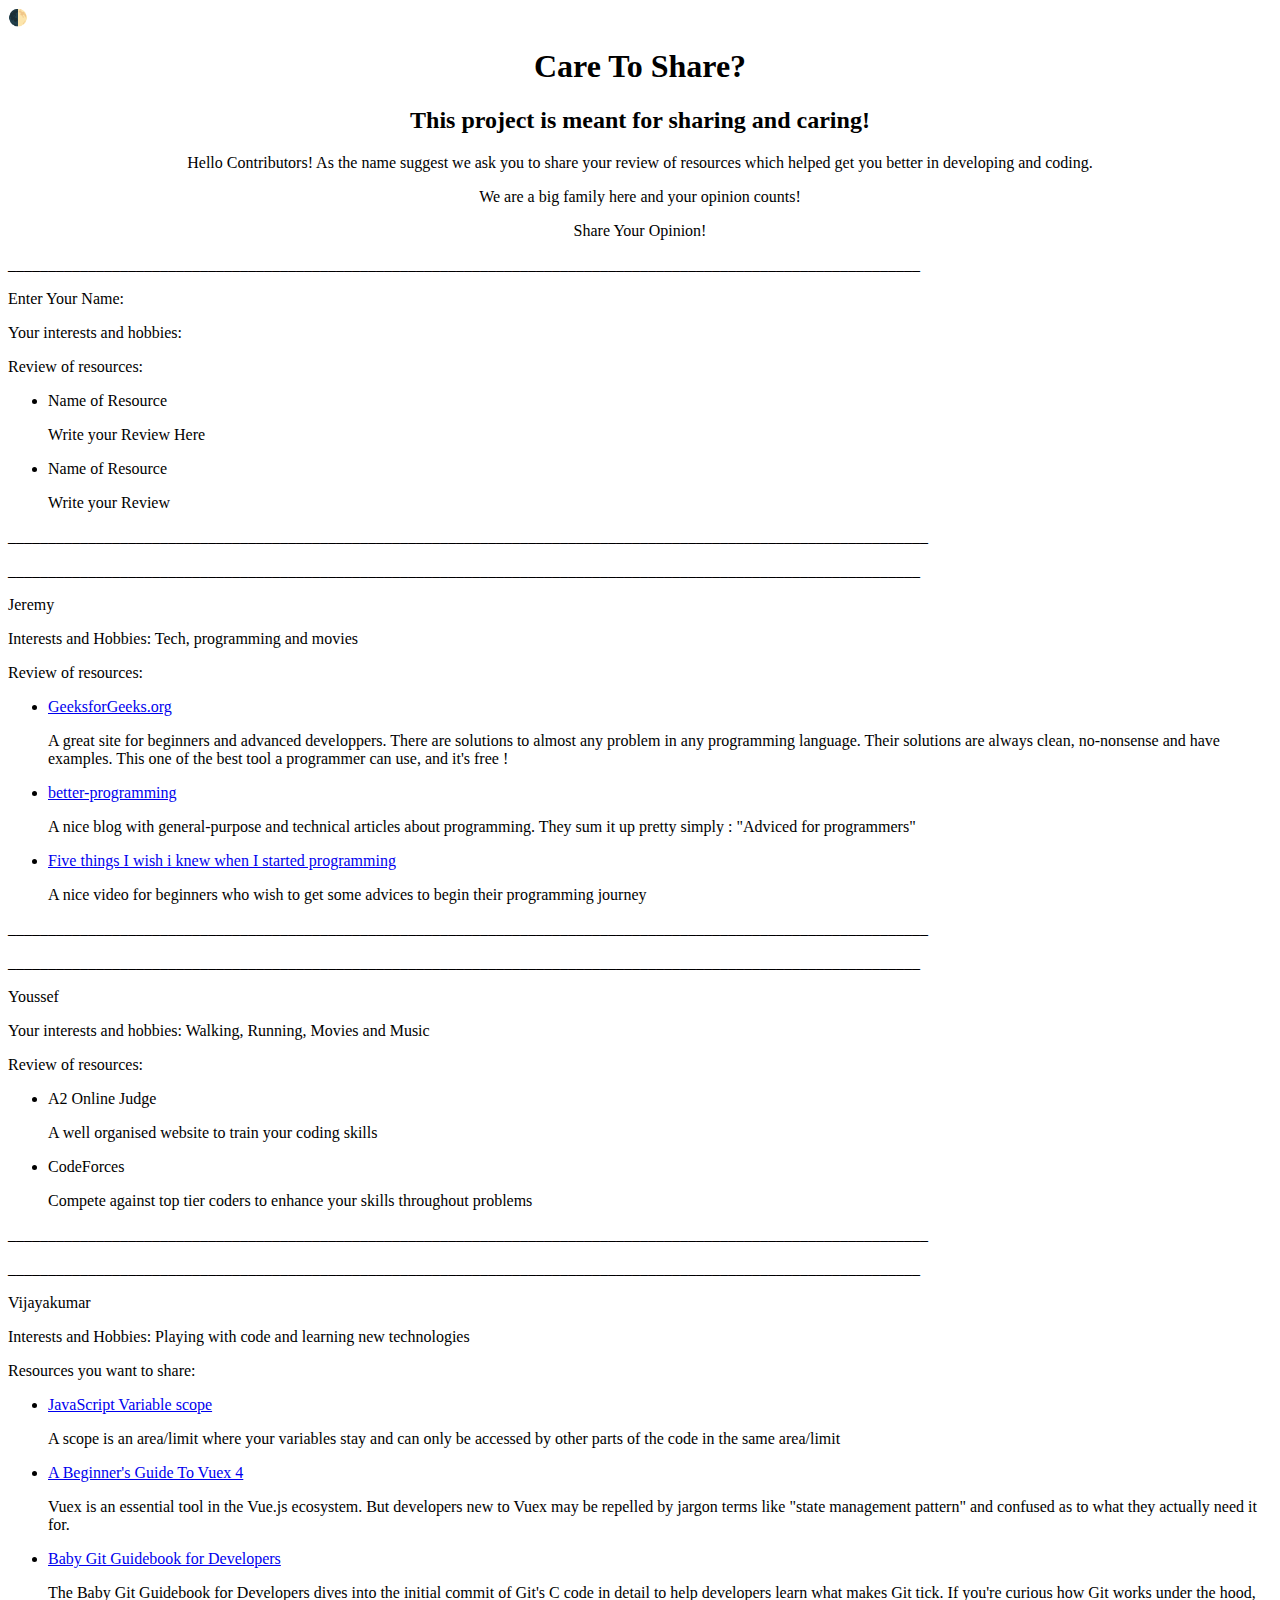
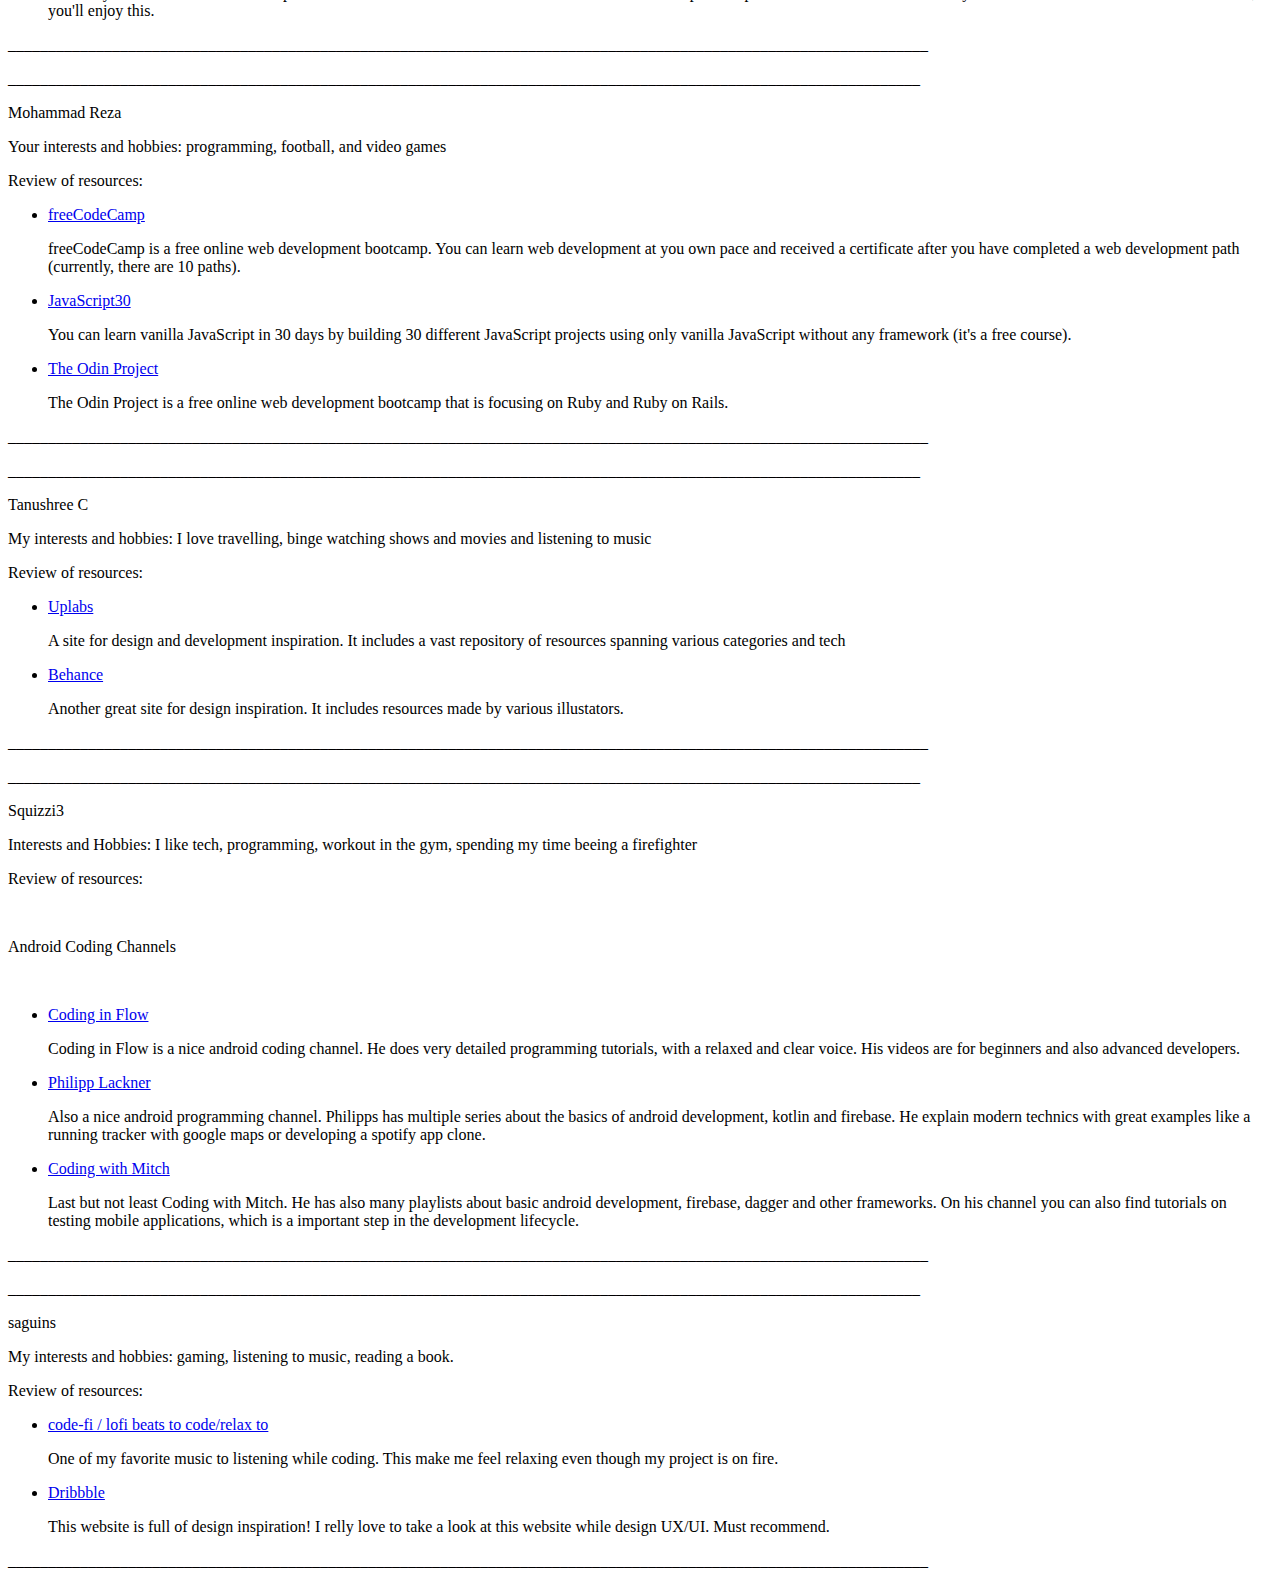
==== index.html @ 0ef7c9ed "Merge pull request #23 from saguins/gh-pages" ====
<!DOCTYPE html>
<html lang="en">
  <head>
    <meta charset="UTF-8" />
    <meta name="viewport" content="width=device-width, initial-scale=1.0" />
    <meta http-equiv="X-UA-Compatible" content="ie=edge" />
    <link rel="stylesheet" type="text/css" href="style.css">
    <title>Care To Share?</title>

    <script>
      function toggleDarkLight() {
        var body = document.getElementById("body");
        var currentClass = body.className;
        body.className = currentClass == "dark-mode" ? "light-mode" : "dark-mode";
      }
    </script>
  </head>

<body id="body" class="light-mode">
  <header>
  
	<span  class="toggle" onclick="toggleDarkLight()">🌓</span>
  
    <center>
      <h1>Care To Share?</h1>
    </center>
    
    <h2 style="text-align:center;">This project is meant for sharing and caring!</h2>
    <div class="description">
      <p style="text-align:center;">
        Hello Contributors! As the name suggest we ask you to share your review of resources which helped get you better in developing and coding. </p>
        <p style="text-align:center;">  We are a big family here and your opinion counts!</p>
        <p style="text-align:center;">Share Your Opinion!</p>

</body>

<!-- ============== TEMPLATE ============== -->
<!-- COPY everything BELOW this, from contributor suggest start to end along with the "START" and "END" comment lines -->

<!-- ________ Contributor's Suggest START ________  -->
<div class="card">
  <p>__________________________________________________________________________________________________________________</p>
<p class="name">Enter Your Name:</p>

<p class="about">
  Your interests and hobbies:
</p>
<div class="resources">
  <p>Review of resources:</p>
  <ul>
    <li>
      <p>Name of Resource</p>
      <p>Write your Review Here</p>
    </li>
    <li>
      <p>Name of Resource</p>
      <p>Write your Review</p>
    </li>
  </ul>
  <p>___________________________________________________________________________________________________________________</p>
</div>
</div>

<!-- ________ Contributor's Suggest END ________  -->
<!-- COPY everything ABOVE this, from contributor suggest start to end along with the "START" and "END" comment lines -->
<!-- ============== ^^^^ TEMPLATE ^^^^ ============== -->
<!-- DO NOT modify the TEMPLATE directly, make a copy and paste it below -->
<!-- make sure there is one line of space above and below your card -->
<!-- ========== Paste YOUR Suggest directly at the end of this HTML document ========== -->

 <!-- ________ Contributor's Suggest START ________  -->
<div class="card">
  <p>__________________________________________________________________________________________________________________</p>
<p class="name">Jeremy</p>

<p class="about">
  Interests and Hobbies: Tech, programming and movies
</p>
<div class="resources">
  <p>Review of resources:</p>
  <ul>
    <li>
      <a href="https://www.geeksforgeeks.org/" target="_blank" title="Suggest 1">
        GeeksforGeeks.org
      </a>
      <p>
        A great site for beginners and advanced developpers. There are solutions to almost any problem in any programming language.
        Their solutions are always clean, no-nonsense and have examples.
        This one of the best tool a programmer can use, and it's free !
      </p>
    </li>
    <li>
      <a href="https://medium.com/better-programming/" target="_blank" title="Suggest 2">
        better-programming
      </a>
      <p>
        A nice blog with general-purpose and technical articles about programming.
        They sum it up pretty simply : "Adviced for programmers"
      </p>
    </li>
    <li>
      <a href="https://www.youtube.com/watch?v=jfxcJH_OWgE" target="_blank" title="Suggest 3">
        Five things I wish i knew when I started programming
      </a>
      <p>
        A nice video for beginners who wish to get some advices to begin their programming journey
      </p>
    </li>
  </ul>
  <p>___________________________________________________________________________________________________________________</p>
</div>
</div>

<!-- ________ Contributor's Suggest END ________  -->

<!-- ________ Contributor's Suggest START ________  -->
<div class="card">
  <p>__________________________________________________________________________________________________________________</p>
<p class="name">Youssef</p>

<p class="about">
  Your interests and hobbies: Walking, Running, Movies and Music
</p>
<div class="resources">
  <p>Review of resources:</p>
  <ul>
    <li>
      <p>A2 Online Judge</p>
      <p>A well organised website to train your coding skills</p>
    </li>
    <li>
      <p>CodeForces</p>
      <p>Compete against top tier coders to enhance your skills throughout problems </p>
    </li>
  </ul>
  <p>___________________________________________________________________________________________________________________</p>
</div>
</div>

<div class="card">
  <p>__________________________________________________________________________________________________________________</p>
<p class="name">Vijayakumar</p>

<p class="about">
  Interests and Hobbies: Playing with code and learning new technologies
</p>
<div class="resources">
  <p>Resources you want to share:</p>
  <ul>
    <li>
      <a href="https://slashism.com/variable-scope-in-javascript" target="_blank" title="Suggest 1">
        JavaScript Variable scope
      </a>
	  <p>
       A scope is an area/limit where your variables stay and can only be accessed by other parts of the code in the same area/limit
      </p>
    </li>
    <li>
      <a href="https://vuejsdevelopers.com/2017/05/15/vue-js-what-is-vuex/" target="_blank" title="Suggest 2">
        A Beginner's Guide To Vuex 4
      </a>
	  <p>
       Vuex is an essential tool in the Vue.js ecosystem. But developers new to Vuex may be repelled by jargon terms like "state management pattern" and confused as to what they actually need it for.
      </p>
    </li>
    <li>
      <a href="https://www.producthunt.com/posts/baby-git" target="_blank" title="Suggest 3">
        Baby Git Guidebook for Developers
      </a>
	  <p>
        The Baby Git Guidebook for Developers dives into the initial commit of Git's C code in detail to help developers learn what makes Git tick. If you're curious how Git works under the hood, you'll enjoy this.
      </p>
    </li>
  </ul>
  <p>___________________________________________________________________________________________________________________</p>
</div>
</div>

<!-- ________ Contributor's Suggest START ________  -->
<div class="card">
  <p>__________________________________________________________________________________________________________________</p>
<p class="name">Mohammad Reza</p>

<p class="about">
  Your interests and hobbies: programming, football, and video games
</p>
<div class="resources">
  <p>Review of resources:</p>
  <ul>
    <li>
      <a href="https://www.freecodecamp.org/" target="_blank" title="Suggest 1">freeCodeCamp</a>
      <p>freeCodeCamp is a free online web development bootcamp. You can learn web development at you own pace and received a certificate after you have completed a web development path (currently, there are 10 paths).</p>
    </li>
    <li>
      <a href="https://javascript30.com/" target="_blank" title="Suggest 2">JavaScript30</a>
      <p>You can learn vanilla JavaScript in 30 days by building 30 different JavaScript projects using only vanilla JavaScript without any framework (it's a free course).</p>
    </li>
    <li>
      <a href="https://www.theodinproject.com/" target="_blank" title="Suggest 3">The Odin Project</a>
      <p>The Odin Project is a free online web development bootcamp that is focusing on Ruby and Ruby on Rails.</p>
    </li>
  </ul>
  <p>___________________________________________________________________________________________________________________</p>
</div>
</div>

<!-- ________ Contributor's Suggest END ________  -->
	  
	  
 <!-- ________ Contributor's Suggest START ________  -->
<div class="card">
  <p>__________________________________________________________________________________________________________________</p>
<p class="name">Tanushree C</p>

<p class="about">
  My interests and hobbies: I love travelling, binge watching shows and movies and listening to music
</p>
<div class="resources">
  <p>Review of resources:</p>
  <ul>
    <li>
	<a href="https://www.uplabs.com/" target="_blank" title="Uplabs">Uplabs</a>
      <p>A site for design and development inspiration. It includes a vast repository of resources spanning various categories and tech</p>
    </li>
    <li>
	<a href="https://www.behance.net/" target="_blank" title="Behance">Behance</a>
      <p>Another great site for design inspiration. It includes resources made by various illustators.</p>
    </li>
  </ul>
  <p>___________________________________________________________________________________________________________________</p>
</div>
</div>

<!-- ________ Contributor's Suggest END ________  -->
	  
<!-- ________ Contributor's Suggest START ________  -->

<div class="card">
  <p>__________________________________________________________________________________________________________________</p>
<p class="name">Squizzi3</p>

<p class="about">
  Interests and Hobbies: I like tech, programming, workout in the gym, spending my time beeing a firefighter
</p>
<div class="resources">
  <p>Review of resources:</p>
  <br>
  <p>Android Coding Channels</p>
  <br>
  <ul>
    <li>
      <a href="https://www.youtube.com/channel/UC_Fh8kvtkVPkeihBs42jGcA" target="_blank" title="Suggest 1">
        Coding in Flow
      </a>
      <p>
        Coding in Flow is a nice android coding channel. He does very detailed programming tutorials, with a relaxed and clear voice.
	His videos are for beginners and also advanced developers.
      </p>
    </li>
    <li>
      <a href="https://www.youtube.com/channel/UCKNTZMRHPLXfqlbdOI7mCkg" target="_blank" title="Suggest 2">
        Philipp Lackner
      </a>
      <p>
        Also a nice android programming channel. Philipps has multiple series about the basics of android development, kotlin and firebase.
	He explain modern technics with great examples like a running tracker with google maps or developing a spotify app clone.
      </p>
    </li>
    <li>
      <a href="https://www.youtube.com/c/CodingWithMitch" target="_blank" title="Suggest 3">
        Coding with Mitch
      </a>
      <p>
        Last but not least Coding with Mitch. He has also many playlists about basic android development, firebase, dagger and other frameworks.
	On his channel you can also find tutorials on testing mobile applications, which is a important step in the development lifecycle.
      </p>
    </li>
  </ul>
  <p>___________________________________________________________________________________________________________________</p>
</div>
</div>

<!-- ________ Contributor's Suggest END ________  -->

<!-- ________ Contributor's Suggest START ________  -->
<div class="card">
  <p>__________________________________________________________________________________________________________________</p>
<p class="name">saguins</p>

<p class="about">
  My interests and hobbies: gaming, listening to music, reading a book.
</p>
<div class="resources">
  <p>Review of resources:</p>
  <ul>
    <li>
	<a href="https://youtu.be/f02mOEt11OQ" target="_blank" title="code-fi / lofi beats to code/relax to">code-fi / lofi beats to code/relax to</a>
      <p>One of my favorite music to listening while coding. This make me feel relaxing even though my project is on fire.</p>
    </li>
    <li>
	<a href="https://dribbble.com/" target="_blank" title="Dribbble">Dribbble</a>
      <p>This website is full of design inspiration! I relly love to take a look at this website while design UX/UI. Must recommend.</p>
    </li>
  </ul>
  <p>___________________________________________________________________________________________________________________</p>
</div>
</div>

<!-- ________ Contributor's Suggest END ________  -->
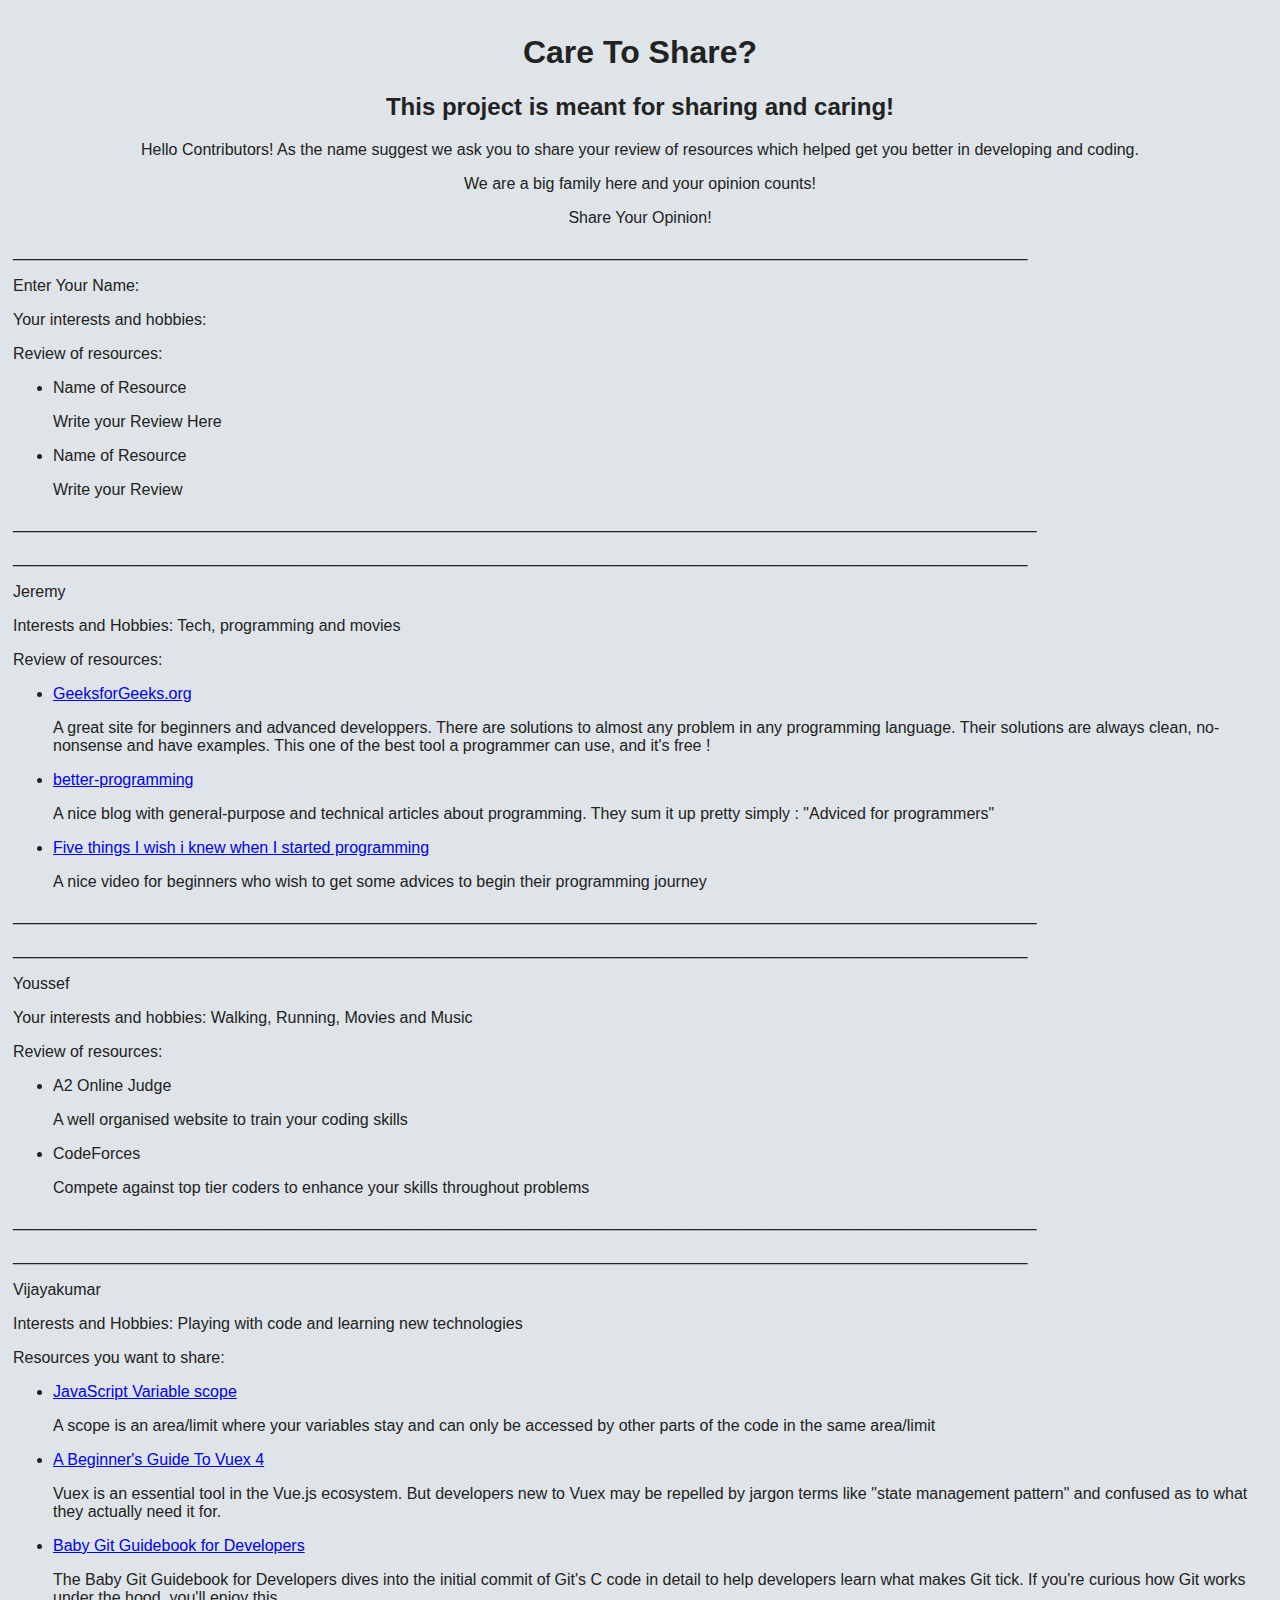
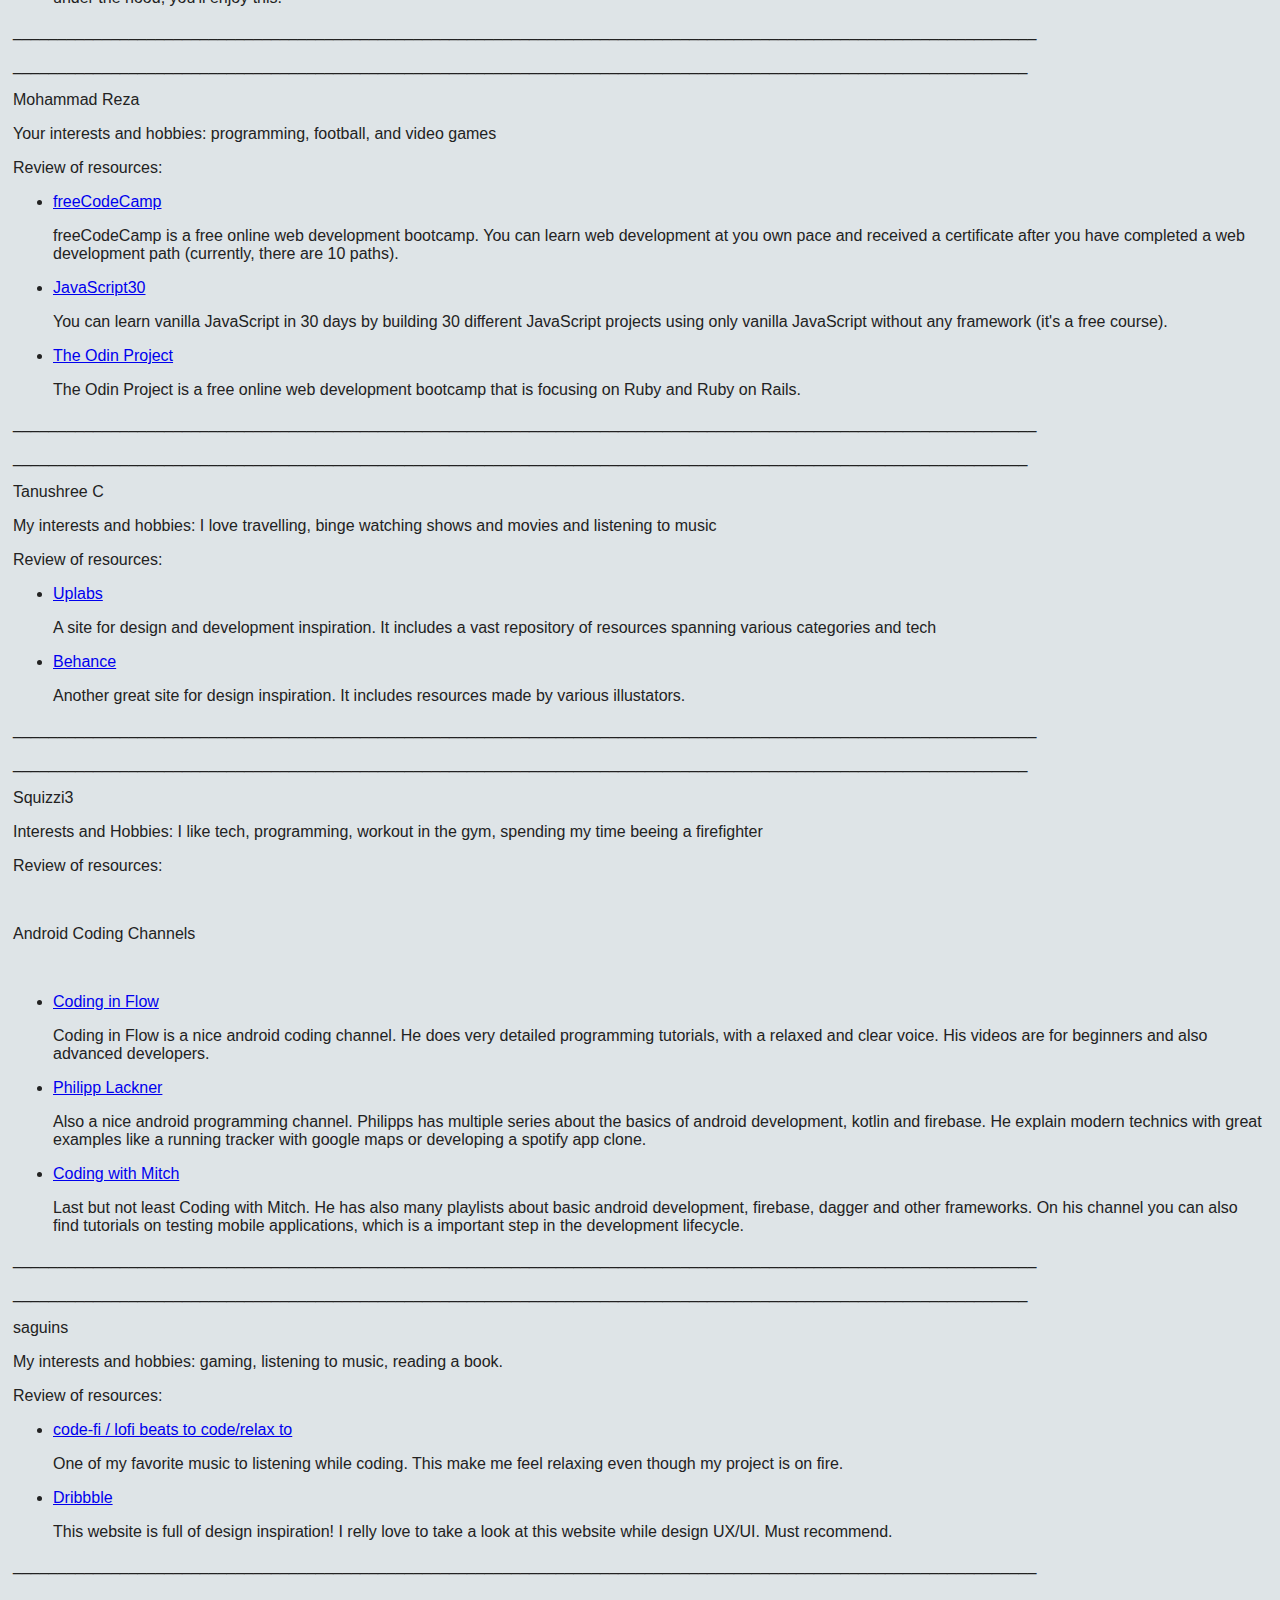
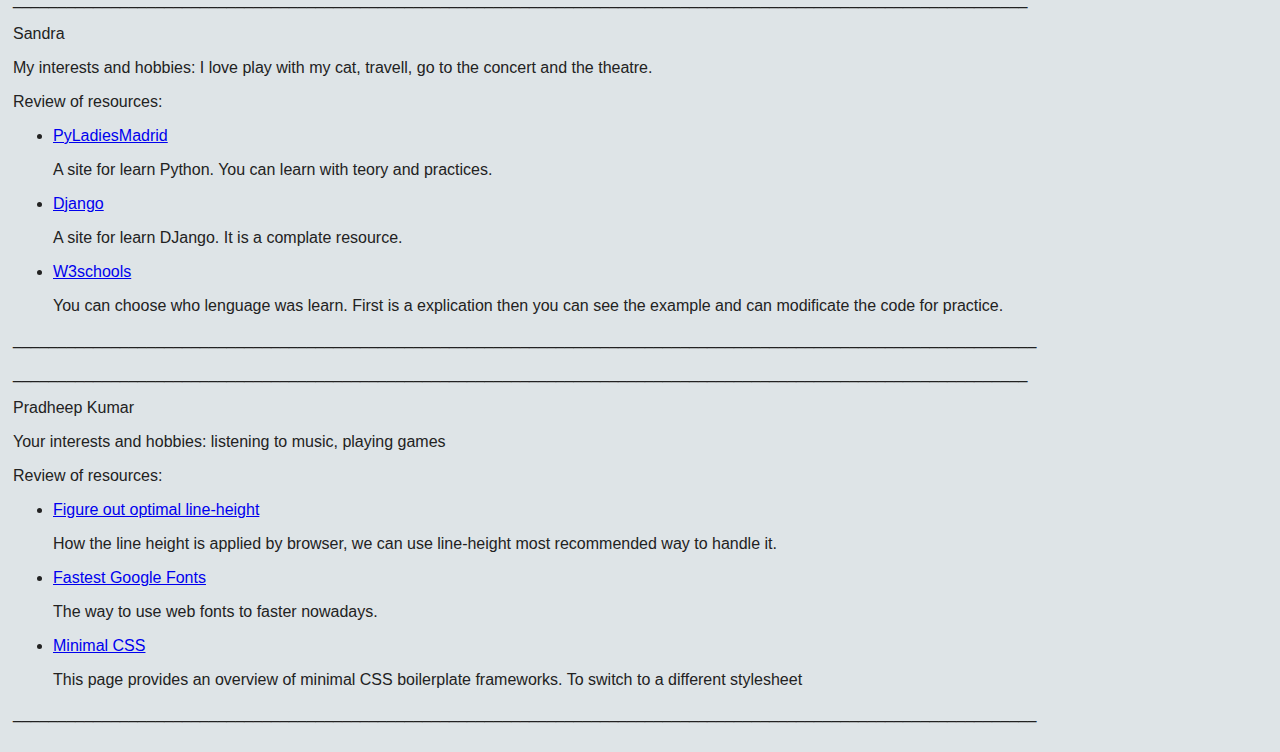
==== commit 97a4e98f: "Merge pull request #28 from mkamranhamid/feature/change-darkmode-icons" ====
--- a/index.html
+++ b/index.html
@@ -1,309 +1,457 @@
 <!DOCTYPE html>
 <html lang="en">
-  <head>
-    <meta charset="UTF-8" />
-    <meta name="viewport" content="width=device-width, initial-scale=1.0" />
-    <meta http-equiv="X-UA-Compatible" content="ie=edge" />
-    <link rel="stylesheet" type="text/css" href="style.css">
-    <title>Care To Share?</title>
-
-    <script>
-      function toggleDarkLight() {
-        var body = document.getElementById("body");
-        var currentClass = body.className;
-        body.className = currentClass == "dark-mode" ? "light-mode" : "dark-mode";
-      }
-    </script>
-  </head>
+
+<head>
+  <meta charset="UTF-8" />
+  <meta name="viewport" content="width=device-width, initial-scale=1.0" />
+  <meta http-equiv="X-UA-Compatible" content="ie=edge" />
+  <link rel="stylesheet" type="text/css" href="style.css">
+  <title>Care To Share?</title>
+
+  <script>
+    function toggleDarkLight() {
+      var body = document.getElementById("body");
+      var toggleElement = document.getElementsByClassName("toggle")[0];
+      toggleElement.classList.toggle('active');
+      var currentClass = body.className;
+      body.className = currentClass == "dark-mode" ? "light-mode" : "dark-mode";
+    }
+  </script>
+</head>
 
 <body id="body" class="light-mode">
   <header>
-  
-	<span  class="toggle" onclick="toggleDarkLight()">🌓</span>
-  
+
+    <span class="toggle" onclick="toggleDarkLight()"></span>
+
     <center>
       <h1>Care To Share?</h1>
     </center>
-    
+
     <h2 style="text-align:center;">This project is meant for sharing and caring!</h2>
     <div class="description">
       <p style="text-align:center;">
-        Hello Contributors! As the name suggest we ask you to share your review of resources which helped get you better in developing and coding. </p>
-        <p style="text-align:center;">  We are a big family here and your opinion counts!</p>
-        <p style="text-align:center;">Share Your Opinion!</p>
-
+        Hello Contributors! As the name suggest we ask you to share your review of resources which helped get you better
+        in developing and coding. </p>
+      <p style="text-align:center;"> We are a big family here and your opinion counts!</p>
+      <p style="text-align:center;">Share Your Opinion!</p>
+
+
+
+      <!-- ============== TEMPLATE ============== -->
+      <!-- COPY everything BELOW this, from contributor suggest start to end along with the "START" and "END" comment lines -->
+
+      <!-- ________ Contributor's Suggest START ________  -->
+      <div class="card">
+        <p>
+          __________________________________________________________________________________________________________________
+        </p>
+        <p class="name">Enter Your Name:</p>
+
+        <p class="about">
+          Your interests and hobbies:
+        </p>
+        <div class="resources">
+          <p>Review of resources:</p>
+          <ul>
+            <li>
+              <p>Name of Resource</p>
+              <p>Write your Review Here</p>
+            </li>
+            <li>
+              <p>Name of Resource</p>
+              <p>Write your Review</p>
+            </li>
+          </ul>
+          <p>
+            ___________________________________________________________________________________________________________________
+          </p>
+        </div>
+      </div>
+
+      <!-- ________ Contributor's Suggest END ________  -->
+      <!-- COPY everything ABOVE this, from contributor suggest start to end along with the "START" and "END" comment lines -->
+      <!-- ============== ^^^^ TEMPLATE ^^^^ ============== -->
+      <!-- DO NOT modify the TEMPLATE directly, make a copy and paste it below -->
+      <!-- make sure there is one line of space above and below your card -->
+      <!-- ========== Paste YOUR Suggest directly at the end of this HTML document ========== -->
+
+      <!-- ________ Contributor's Suggest START ________  -->
+      <div class="card">
+        <p>
+          __________________________________________________________________________________________________________________
+        </p>
+        <p class="name">Jeremy</p>
+
+        <p class="about">
+          Interests and Hobbies: Tech, programming and movies
+        </p>
+        <div class="resources">
+          <p>Review of resources:</p>
+          <ul>
+            <li>
+              <a href="https://www.geeksforgeeks.org/" target="_blank" title="Suggest 1">
+                GeeksforGeeks.org
+              </a>
+              <p>
+                A great site for beginners and advanced developpers. There are solutions to almost any problem in any
+                programming language.
+                Their solutions are always clean, no-nonsense and have examples.
+                This one of the best tool a programmer can use, and it's free !
+              </p>
+            </li>
+            <li>
+              <a href="https://medium.com/better-programming/" target="_blank" title="Suggest 2">
+                better-programming
+              </a>
+              <p>
+                A nice blog with general-purpose and technical articles about programming.
+                They sum it up pretty simply : "Adviced for programmers"
+              </p>
+            </li>
+            <li>
+              <a href="https://www.youtube.com/watch?v=jfxcJH_OWgE" target="_blank" title="Suggest 3">
+                Five things I wish i knew when I started programming
+              </a>
+              <p>
+                A nice video for beginners who wish to get some advices to begin their programming journey
+              </p>
+            </li>
+          </ul>
+          <p>
+            ___________________________________________________________________________________________________________________
+          </p>
+        </div>
+      </div>
+
+      <!-- ________ Contributor's Suggest END ________  -->
+
+      <!-- ________ Contributor's Suggest START ________  -->
+      <div class="card">
+        <p>
+          __________________________________________________________________________________________________________________
+        </p>
+        <p class="name">Youssef</p>
+
+        <p class="about">
+          Your interests and hobbies: Walking, Running, Movies and Music
+        </p>
+        <div class="resources">
+          <p>Review of resources:</p>
+          <ul>
+            <li>
+              <p>A2 Online Judge</p>
+              <p>A well organised website to train your coding skills</p>
+            </li>
+            <li>
+              <p>CodeForces</p>
+              <p>Compete against top tier coders to enhance your skills throughout problems </p>
+            </li>
+          </ul>
+          <p>
+            ___________________________________________________________________________________________________________________
+          </p>
+        </div>
+      </div>
+
+      <div class="card">
+        <p>
+          __________________________________________________________________________________________________________________
+        </p>
+        <p class="name">Vijayakumar</p>
+
+        <p class="about">
+          Interests and Hobbies: Playing with code and learning new technologies
+        </p>
+        <div class="resources">
+          <p>Resources you want to share:</p>
+          <ul>
+            <li>
+              <a href="https://slashism.com/variable-scope-in-javascript" target="_blank" title="Suggest 1">
+                JavaScript Variable scope
+              </a>
+              <p>
+                A scope is an area/limit where your variables stay and can only be accessed by other parts of the code
+                in the
+                same area/limit
+              </p>
+            </li>
+            <li>
+              <a href="https://vuejsdevelopers.com/2017/05/15/vue-js-what-is-vuex/" target="_blank" title="Suggest 2">
+                A Beginner's Guide To Vuex 4
+              </a>
+              <p>
+                Vuex is an essential tool in the Vue.js ecosystem. But developers new to Vuex may be repelled by jargon
+                terms
+                like "state management pattern" and confused as to what they actually need it for.
+              </p>
+            </li>
+            <li>
+              <a href="https://www.producthunt.com/posts/baby-git" target="_blank" title="Suggest 3">
+                Baby Git Guidebook for Developers
+              </a>
+              <p>
+                The Baby Git Guidebook for Developers dives into the initial commit of Git's C code in detail to help
+                developers learn what makes Git tick. If you're curious how Git works under the hood, you'll enjoy this.
+              </p>
+            </li>
+          </ul>
+          <p>
+            ___________________________________________________________________________________________________________________
+          </p>
+        </div>
+      </div>
+
+      <!-- ________ Contributor's Suggest START ________  -->
+      <div class="card">
+        <p>
+          __________________________________________________________________________________________________________________
+        </p>
+        <p class="name">Mohammad Reza</p>
+
+        <p class="about">
+          Your interests and hobbies: programming, football, and video games
+        </p>
+        <div class="resources">
+          <p>Review of resources:</p>
+          <ul>
+            <li>
+              <a href="https://www.freecodecamp.org/" target="_blank" title="Suggest 1">freeCodeCamp</a>
+              <p>freeCodeCamp is a free online web development bootcamp. You can learn web development at you own pace
+                and
+                received a certificate after you have completed a web development path (currently, there are 10 paths).
+              </p>
+            </li>
+            <li>
+              <a href="https://javascript30.com/" target="_blank" title="Suggest 2">JavaScript30</a>
+              <p>You can learn vanilla JavaScript in 30 days by building 30 different JavaScript projects using only
+                vanilla
+                JavaScript without any framework (it's a free course).</p>
+            </li>
+            <li>
+              <a href="https://www.theodinproject.com/" target="_blank" title="Suggest 3">The Odin Project</a>
+              <p>The Odin Project is a free online web development bootcamp that is focusing on Ruby and Ruby on Rails.
+              </p>
+            </li>
+          </ul>
+          <p>
+            ___________________________________________________________________________________________________________________
+          </p>
+        </div>
+      </div>
+
+      <!-- ________ Contributor's Suggest END ________  -->
+
+
+      <!-- ________ Contributor's Suggest START ________  -->
+      <div class="card">
+        <p>
+          __________________________________________________________________________________________________________________
+        </p>
+        <p class="name">Tanushree C</p>
+
+        <p class="about">
+          My interests and hobbies: I love travelling, binge watching shows and movies and listening to music
+        </p>
+        <div class="resources">
+          <p>Review of resources:</p>
+          <ul>
+            <li>
+              <a href="https://www.uplabs.com/" target="_blank" title="Uplabs">Uplabs</a>
+              <p>A site for design and development inspiration. It includes a vast repository of resources spanning
+                various
+                categories and tech</p>
+            </li>
+            <li>
+              <a href="https://www.behance.net/" target="_blank" title="Behance">Behance</a>
+              <p>Another great site for design inspiration. It includes resources made by various illustators.</p>
+            </li>
+          </ul>
+          <p>
+            ___________________________________________________________________________________________________________________
+          </p>
+        </div>
+      </div>
+
+      <!-- ________ Contributor's Suggest END ________  -->
+
+      <!-- ________ Contributor's Suggest START ________  -->
+
+      <div class="card">
+        <p>
+          __________________________________________________________________________________________________________________
+        </p>
+        <p class="name">Squizzi3</p>
+
+        <p class="about">
+          Interests and Hobbies: I like tech, programming, workout in the gym, spending my time beeing a firefighter
+        </p>
+        <div class="resources">
+          <p>Review of resources:</p>
+          <br>
+          <p>Android Coding Channels</p>
+          <br>
+          <ul>
+            <li>
+              <a href="https://www.youtube.com/channel/UC_Fh8kvtkVPkeihBs42jGcA" target="_blank" title="Suggest 1">
+                Coding in Flow
+              </a>
+              <p>
+                Coding in Flow is a nice android coding channel. He does very detailed programming tutorials, with a
+                relaxed
+                and clear voice.
+                His videos are for beginners and also advanced developers.
+              </p>
+            </li>
+            <li>
+              <a href="https://www.youtube.com/channel/UCKNTZMRHPLXfqlbdOI7mCkg" target="_blank" title="Suggest 2">
+                Philipp Lackner
+              </a>
+              <p>
+                Also a nice android programming channel. Philipps has multiple series about the basics of android
+                development,
+                kotlin and firebase.
+                He explain modern technics with great examples like a running tracker with google maps or developing a
+                spotify
+                app clone.
+              </p>
+            </li>
+            <li>
+              <a href="https://www.youtube.com/c/CodingWithMitch" target="_blank" title="Suggest 3">
+                Coding with Mitch
+              </a>
+              <p>
+                Last but not least Coding with Mitch. He has also many playlists about basic android development,
+                firebase,
+                dagger and other frameworks.
+                On his channel you can also find tutorials on testing mobile applications, which is a important step in
+                the
+                development lifecycle.
+              </p>
+            </li>
+          </ul>
+          <p>
+            ___________________________________________________________________________________________________________________
+          </p>
+        </div>
+      </div>
+
+      <!-- ________ Contributor's Suggest END ________  -->
+
+      <!-- ________ Contributor's Suggest START ________  -->
+      <div class="card">
+        <p>
+          __________________________________________________________________________________________________________________
+        </p>
+        <p class="name">saguins</p>
+
+        <p class="about">
+          My interests and hobbies: gaming, listening to music, reading a book.
+        </p>
+        <div class="resources">
+          <p>Review of resources:</p>
+          <ul>
+            <li>
+
+              <a href="https://youtu.be/f02mOEt11OQ" target="_blank"
+                title="code-fi / lofi beats to code/relax to">code-fi /
+                lofi beats to code/relax to</a>
+              <p>One of my favorite music to listening while coding. This make me feel relaxing even though my project
+                is on
+                fire.</p>
+            </li>
+            <li>
+              <a href="https://dribbble.com/" target="_blank" title="Dribbble">Dribbble</a>
+              <p>This website is full of design inspiration! I relly love to take a look at this website while design
+                UX/UI.
+                Must recommend.</p>
+            </li>
+          </ul>
+          <p>
+            ___________________________________________________________________________________________________________________
+          </p>
+        </div>
+      </div>
+
+      <!-- ________ Contributor's Suggest END ________  -->
+
+      <!-- ________ Contributor's Suggest START ________  -->
+      <div class="card">
+        <p>
+          __________________________________________________________________________________________________________________
+        </p>
+        <p class="name">Sandra</p>
+
+        <p class="about">
+          My interests and hobbies: I love play with my cat, travell, go to the concert and the theatre.
+        </p>
+        <div class="resources">
+          <p>Review of resources:</p>
+          <ul>
+            <li>
+              <a href="https://github.com/PyLadiesMadrid" target="_blank" title="Uplabs">PyLadiesMadrid</a>
+              <p>A site for learn Python. You can learn with teory and practices.</p>
+            </li>
+            <li>
+              <a href="https://github.com/shahraizali/awesome-django" target="_blank" title="Behance">Django</a>
+              <p>A site for learn DJango. It is a complate resource.</p>
+            </li>
+            <li>
+              <a href="https://www.w3schools.com/" target="_blank" title="Behance">W3schools</a>
+              <p>You can choose who lenguage was learn. First is a explication then you can see the example and can
+                modificate
+                the code for
+                practice.</p>
+            </li>
+          </ul>
+          <p>
+            ___________________________________________________________________________________________________________________
+          </p>
+        </div>
+      </div>
+
+      <!-- ________ Contributor's Suggest END ________  -->
+
+      <!-- ________ Contributor's Suggest START ________  -->
+      <div class="card">
+        <p>
+          __________________________________________________________________________________________________________________
+        </p>
+        <p class="name">Pradheep Kumar</p>
+
+        <p class="about">
+          Your interests and hobbies: listening to music, playing games
+        </p>
+        <div class="resources">
+          <p>Review of resources:</p>
+          <ul>
+            <li>
+              <a href="https://hugogiraudel.com/2020/05/18/using-calc-to-figure-out-optimal-line-height/"
+                target="_blank" title="line-height">Figure out optimal line-height</a>
+              <p>How the line height is applied by browser, we can use line-height most recommended way to handle it.
+              </p>
+            </li>
+            <li>
+              <a href="https://csswizardry.com/2020/05/the-fastest-google-fonts/" target="_blank"
+                title="fast-google-font">Fastest Google Fonts</a>
+              <p>The way to use web fonts to faster nowadays.
+              </p>
+            </li>
+            <li>
+              <a href="https://dohliam.github.io/dropin-minimal-css/" target="_blank" title="All-CSS">Minimal CSS</a>
+              <p>
+                This page provides an overview of minimal CSS boilerplate frameworks. To switch to a different
+                stylesheet
+              </p>
+            </li>
+          </ul>
+          <p>
+            ___________________________________________________________________________________________________________________
+          </p>
+        </div>
+      </div>
+
+      <!-- ________ Contributor's Suggest END ________  -->
 </body>
 
-<!-- ============== TEMPLATE ============== -->
-<!-- COPY everything BELOW this, from contributor suggest start to end along with the "START" and "END" comment lines -->
-
-<!-- ________ Contributor's Suggest START ________  -->
-<div class="card">
-  <p>__________________________________________________________________________________________________________________</p>
-<p class="name">Enter Your Name:</p>
-
-<p class="about">
-  Your interests and hobbies:
-</p>
-<div class="resources">
-  <p>Review of resources:</p>
-  <ul>
-    <li>
-      <p>Name of Resource</p>
-      <p>Write your Review Here</p>
-    </li>
-    <li>
-      <p>Name of Resource</p>
-      <p>Write your Review</p>
-    </li>
-  </ul>
-  <p>___________________________________________________________________________________________________________________</p>
-</div>
-</div>
-
-<!-- ________ Contributor's Suggest END ________  -->
-<!-- COPY everything ABOVE this, from contributor suggest start to end along with the "START" and "END" comment lines -->
-<!-- ============== ^^^^ TEMPLATE ^^^^ ============== -->
-<!-- DO NOT modify the TEMPLATE directly, make a copy and paste it below -->
-<!-- make sure there is one line of space above and below your card -->
-<!-- ========== Paste YOUR Suggest directly at the end of this HTML document ========== -->
-
- <!-- ________ Contributor's Suggest START ________  -->
-<div class="card">
-  <p>__________________________________________________________________________________________________________________</p>
-<p class="name">Jeremy</p>
-
-<p class="about">
-  Interests and Hobbies: Tech, programming and movies
-</p>
-<div class="resources">
-  <p>Review of resources:</p>
-  <ul>
-    <li>
-      <a href="https://www.geeksforgeeks.org/" target="_blank" title="Suggest 1">
-        GeeksforGeeks.org
-      </a>
-      <p>
-        A great site for beginners and advanced developpers. There are solutions to almost any problem in any programming language.
-        Their solutions are always clean, no-nonsense and have examples.
-        This one of the best tool a programmer can use, and it's free !
-      </p>
-    </li>
-    <li>
-      <a href="https://medium.com/better-programming/" target="_blank" title="Suggest 2">
-        better-programming
-      </a>
-      <p>
-        A nice blog with general-purpose and technical articles about programming.
-        They sum it up pretty simply : "Adviced for programmers"
-      </p>
-    </li>
-    <li>
-      <a href="https://www.youtube.com/watch?v=jfxcJH_OWgE" target="_blank" title="Suggest 3">
-        Five things I wish i knew when I started programming
-      </a>
-      <p>
-        A nice video for beginners who wish to get some advices to begin their programming journey
-      </p>
-    </li>
-  </ul>
-  <p>___________________________________________________________________________________________________________________</p>
-</div>
-</div>
-
-<!-- ________ Contributor's Suggest END ________  -->
-
-<!-- ________ Contributor's Suggest START ________  -->
-<div class="card">
-  <p>__________________________________________________________________________________________________________________</p>
-<p class="name">Youssef</p>
-
-<p class="about">
-  Your interests and hobbies: Walking, Running, Movies and Music
-</p>
-<div class="resources">
-  <p>Review of resources:</p>
-  <ul>
-    <li>
-      <p>A2 Online Judge</p>
-      <p>A well organised website to train your coding skills</p>
-    </li>
-    <li>
-      <p>CodeForces</p>
-      <p>Compete against top tier coders to enhance your skills throughout problems </p>
-    </li>
-  </ul>
-  <p>___________________________________________________________________________________________________________________</p>
-</div>
-</div>
-
-<div class="card">
-  <p>__________________________________________________________________________________________________________________</p>
-<p class="name">Vijayakumar</p>
-
-<p class="about">
-  Interests and Hobbies: Playing with code and learning new technologies
-</p>
-<div class="resources">
-  <p>Resources you want to share:</p>
-  <ul>
-    <li>
-      <a href="https://slashism.com/variable-scope-in-javascript" target="_blank" title="Suggest 1">
-        JavaScript Variable scope
-      </a>
-	  <p>
-       A scope is an area/limit where your variables stay and can only be accessed by other parts of the code in the same area/limit
-      </p>
-    </li>
-    <li>
-      <a href="https://vuejsdevelopers.com/2017/05/15/vue-js-what-is-vuex/" target="_blank" title="Suggest 2">
-        A Beginner's Guide To Vuex 4
-      </a>
-	  <p>
-       Vuex is an essential tool in the Vue.js ecosystem. But developers new to Vuex may be repelled by jargon terms like "state management pattern" and confused as to what they actually need it for.
-      </p>
-    </li>
-    <li>
-      <a href="https://www.producthunt.com/posts/baby-git" target="_blank" title="Suggest 3">
-        Baby Git Guidebook for Developers
-      </a>
-	  <p>
-        The Baby Git Guidebook for Developers dives into the initial commit of Git's C code in detail to help developers learn what makes Git tick. If you're curious how Git works under the hood, you'll enjoy this.
-      </p>
-    </li>
-  </ul>
-  <p>___________________________________________________________________________________________________________________</p>
-</div>
-</div>
-
-<!-- ________ Contributor's Suggest START ________  -->
-<div class="card">
-  <p>__________________________________________________________________________________________________________________</p>
-<p class="name">Mohammad Reza</p>
-
-<p class="about">
-  Your interests and hobbies: programming, football, and video games
-</p>
-<div class="resources">
-  <p>Review of resources:</p>
-  <ul>
-    <li>
-      <a href="https://www.freecodecamp.org/" target="_blank" title="Suggest 1">freeCodeCamp</a>
-      <p>freeCodeCamp is a free online web development bootcamp. You can learn web development at you own pace and received a certificate after you have completed a web development path (currently, there are 10 paths).</p>
-    </li>
-    <li>
-      <a href="https://javascript30.com/" target="_blank" title="Suggest 2">JavaScript30</a>
-      <p>You can learn vanilla JavaScript in 30 days by building 30 different JavaScript projects using only vanilla JavaScript without any framework (it's a free course).</p>
-    </li>
-    <li>
-      <a href="https://www.theodinproject.com/" target="_blank" title="Suggest 3">The Odin Project</a>
-      <p>The Odin Project is a free online web development bootcamp that is focusing on Ruby and Ruby on Rails.</p>
-    </li>
-  </ul>
-  <p>___________________________________________________________________________________________________________________</p>
-</div>
-</div>
-
-<!-- ________ Contributor's Suggest END ________  -->
-	  
-	  
- <!-- ________ Contributor's Suggest START ________  -->
-<div class="card">
-  <p>__________________________________________________________________________________________________________________</p>
-<p class="name">Tanushree C</p>
-
-<p class="about">
-  My interests and hobbies: I love travelling, binge watching shows and movies and listening to music
-</p>
-<div class="resources">
-  <p>Review of resources:</p>
-  <ul>
-    <li>
-	<a href="https://www.uplabs.com/" target="_blank" title="Uplabs">Uplabs</a>
-      <p>A site for design and development inspiration. It includes a vast repository of resources spanning various categories and tech</p>
-    </li>
-    <li>
-	<a href="https://www.behance.net/" target="_blank" title="Behance">Behance</a>
-      <p>Another great site for design inspiration. It includes resources made by various illustators.</p>
-    </li>
-  </ul>
-  <p>___________________________________________________________________________________________________________________</p>
-</div>
-</div>
-
-<!-- ________ Contributor's Suggest END ________  -->
-	  
-<!-- ________ Contributor's Suggest START ________  -->
-
-<div class="card">
-  <p>__________________________________________________________________________________________________________________</p>
-<p class="name">Squizzi3</p>
-
-<p class="about">
-  Interests and Hobbies: I like tech, programming, workout in the gym, spending my time beeing a firefighter
-</p>
-<div class="resources">
-  <p>Review of resources:</p>
-  <br>
-  <p>Android Coding Channels</p>
-  <br>
-  <ul>
-    <li>
-      <a href="https://www.youtube.com/channel/UC_Fh8kvtkVPkeihBs42jGcA" target="_blank" title="Suggest 1">
-        Coding in Flow
-      </a>
-      <p>
-        Coding in Flow is a nice android coding channel. He does very detailed programming tutorials, with a relaxed and clear voice.
-	His videos are for beginners and also advanced developers.
-      </p>
-    </li>
-    <li>
-      <a href="https://www.youtube.com/channel/UCKNTZMRHPLXfqlbdOI7mCkg" target="_blank" title="Suggest 2">
-        Philipp Lackner
-      </a>
-      <p>
-        Also a nice android programming channel. Philipps has multiple series about the basics of android development, kotlin and firebase.
-	He explain modern technics with great examples like a running tracker with google maps or developing a spotify app clone.
-      </p>
-    </li>
-    <li>
-      <a href="https://www.youtube.com/c/CodingWithMitch" target="_blank" title="Suggest 3">
-        Coding with Mitch
-      </a>
-      <p>
-        Last but not least Coding with Mitch. He has also many playlists about basic android development, firebase, dagger and other frameworks.
-	On his channel you can also find tutorials on testing mobile applications, which is a important step in the development lifecycle.
-      </p>
-    </li>
-  </ul>
-  <p>___________________________________________________________________________________________________________________</p>
-</div>
-</div>
-
-<!-- ________ Contributor's Suggest END ________  -->
-
-<!-- ________ Contributor's Suggest START ________  -->
-<div class="card">
-  <p>__________________________________________________________________________________________________________________</p>
-<p class="name">saguins</p>
-
-<p class="about">
-  My interests and hobbies: gaming, listening to music, reading a book.
-</p>
-<div class="resources">
-  <p>Review of resources:</p>
-  <ul>
-    <li>
-	<a href="https://youtu.be/f02mOEt11OQ" target="_blank" title="code-fi / lofi beats to code/relax to">code-fi / lofi beats to code/relax to</a>
-      <p>One of my favorite music to listening while coding. This make me feel relaxing even though my project is on fire.</p>
-    </li>
-    <li>
-	<a href="https://dribbble.com/" target="_blank" title="Dribbble">Dribbble</a>
-      <p>This website is full of design inspiration! I relly love to take a look at this website while design UX/UI. Must recommend.</p>
-    </li>
-  </ul>
-  <p>___________________________________________________________________________________________________________________</p>
-</div>
-</div>
-
-<!-- ________ Contributor's Suggest END ________  -->+</html>--- a/style.css
+++ b/style.css
@@ -0,0 +1,82 @@
+body.dark-mode {
+	background-color: #222222;
+	color           : #DEE4E7;
+	font-family     : 'Poppins', sans-serif;
+	padding         : 5px;
+}
+
+body.light-mode {
+	background-color: #DEE4E7;
+	color           : #222222;
+	font-family     : 'Poppins', sans-serif;
+	padding         : 5px;
+}
+
+.toggle {
+	font-size: 40px;
+	position : fixed;
+	right    : 260px;
+	top      : 20px;
+}
+
+.toggle:before {
+	content: url("https://vinocrazy.com/images/svg/sun.svg");
+	width  : 30px;
+	height : 30px;
+	display: block;
+}
+
+.toggle.active:before {
+	content: url("https://vinocrazy.com/images/svg/half-moon.svg");
+}
+
+.toggle.animate {
+	animation: toggleAnimate 0.3s cubic-bezier(0.4, 0, 0.2, 1);
+}
+
+@media only screen and (max-width:1122px) {
+	header .toggle {
+		right: 22px;
+	}
+}
+
+@media only screen and (max-width:768px) {
+	header .toggle {
+		right: 50px;
+	}
+}
+
+@media only screen and (max-width:600px) {
+	header .toggle {
+		right: 20px;
+	}
+}
+
+@media only screen and (max-width:400px) {
+	header .toggle {
+		right: 25px;
+	}
+}
+
+* {
+	cursor: url(images/cursor/cur1165.ani), url(images/cursor/cur1165.png), auto !important;
+}
+
+a {
+	cursor: pointer !important
+}
+
+
+@keyframes toggleAnimate {
+	0% {
+		transform: scale(1);
+	}
+
+	50% {
+		transform: scale(0);
+	}
+
+	100% {
+		transform: scale(1);
+	}
+}